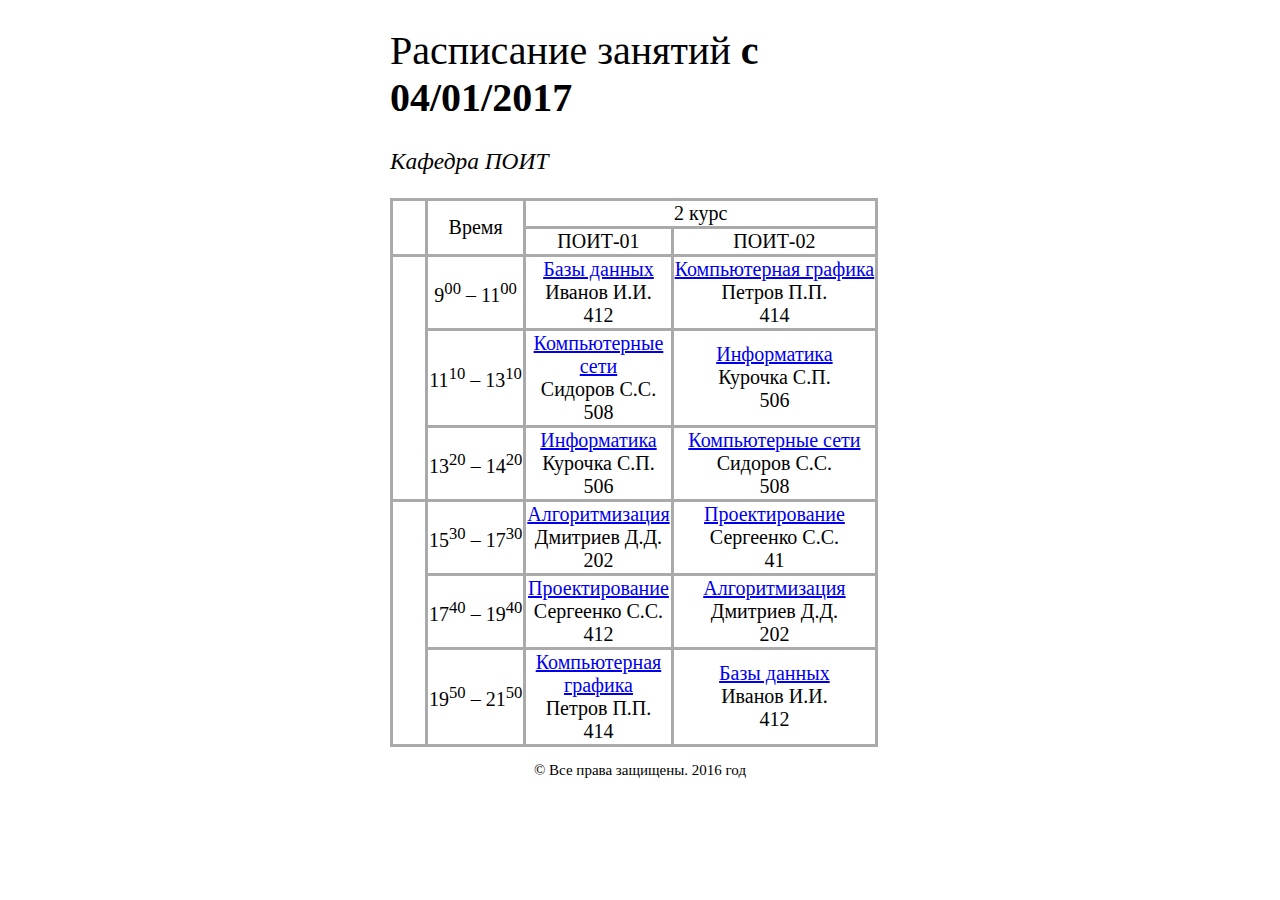
==== index.html @ 6c980a1d "index.html and index1.html with css" ====
<!DOCTYPE html>

<html>
    <head>
        <title>БГУИР</title>
        <meta charset="UTF-8">
        <link href="style.css" rel="stylesheet" type="text/css">
    </head>
    <body>
        <div>
        <h1>Расписание занятий <span class="bold">с 04/01/2017</span></h1>
        <h3><span class="italic">Кафедра ПОИТ</span></h3>
        <table>
            <tr>
                <td rowspan="2" class="first-column"></td>
                <td rowspan="2">Время</td>
                <td colspan="2">2 курс</td>   
            </tr>

            <tr>
                <td class="first-column">ПОИТ-01</td>
                <td>ПОИТ-02</td>
            </tr>

            <tr>
                <td rowspan="3" class="first-column"></td>
                <td>9<sup>00</sup> – 11<sup>00</sup></td>
                <td><a href="http://127.0.0.1:5500/index1.html">Базы данных</a><br>Иванов И.И.<br>412</td>
                <td><a href="http://127.0.0.1:5500/index1.html">Компьютерная графика</a><br> Петров П.П.<br>414</td>
            </tr>

            <tr>
                <td>11<sup>10</sup> – 13<sup>10</sup></td>
                <td><a href="http://127.0.0.1:5500/index1.html">Компьютерные сети</a><br> Сидоров С.С.<br>508</td>
                <td><a href="http://127.0.0.1:5500/index1.html">Информатика</a><br>Курочка С.П.<br>506</td>
            </tr>

            <tr>
                <td>13<sup>20</sup> – 14<sup>20</sup></td>
                <td><a href="http://127.0.0.1:5500/index1.html">Информатика</a><br>Курочка С.П.<br>506</td>
                <td><a href="http://127.0.0.1:5500/index1.html">Компьютерные сети</a><br>Сидоров С.С.<br>508</td>
            </tr>

            <tr>
                <td rowspan="3" class="first-column"></td>
                <td>15<sup>30</sup> – 17<sup>30</sup></td>
                <td><a href="http://127.0.0.1:5500/index1.html">Алгоритмизация</a><br>Дмитриев Д.Д.<br>202</td>
                <td><a href="http://127.0.0.1:5500/index1.html">Проектирование</a><br>Сергеенко С.С.<br>41</td>
            </tr>

            <tr>
                <td>17<sup>40</sup> – 19<sup>40</sup></td>
                <td><a href="http://127.0.0.1:5500/index1.html">Проектирование</a><br>Сергеенко С.С.<br>412</td>
                <td><a href="http://127.0.0.1:5500/index1.html">Алгоритмизация</a><br>Дмитриев Д.Д.<br>202</td>
            </tr>

            <tr>
                <td>19<sup>50</sup> – 21<sup>50</sup></td>
                <td><a href="http://127.0.0.1:5500/index1.html">Компьютерная графика</a><br>Петров П.П.<br>414</td>
                <td><a href="http://127.0.0.1:5500/index1.html">Базы данных</a><br>Иванов И.И.<br>412</td>
            </tr>
        </table>
        <p>© Все права защищены. 2016 год</p>
     
    </div>

    </body>
</html>
---- style.css ----
body {
    font-size: 20px;    
}


h1, h3 {
    font-weight: normal;
}


span.bold {
    font-weight: bold;
}

span.italic {
    font-style: italic;
}

table {
    border-style: solid;
    border-width: 3px;
    border-color: #aaa;
    border-collapse: collapse;

}

td {
    border-style: solid;
    border-width: 3px;
    border-color: #aaa;
    text-align: center;
}

.first-column {
    width: 30px;
} 
p {
    font-size: 15px;
    text-align: center;
}
div {
    text-align: left;
    width: 500px;
    /* width: 100%; */
    margin-top: 0;
    margin-left: auto;
    margin-right: auto;
    margin-bottom: 0;
}

/* hr {
    border: none; /* Убираем границу */
    background-color: rgb(5, 5, 5); /* Цвет линии */
    color: rgba(5, 5, 5); /* Цвет линии для IE6-7 */
    height: 2px; /* Толщина линии */
   } */
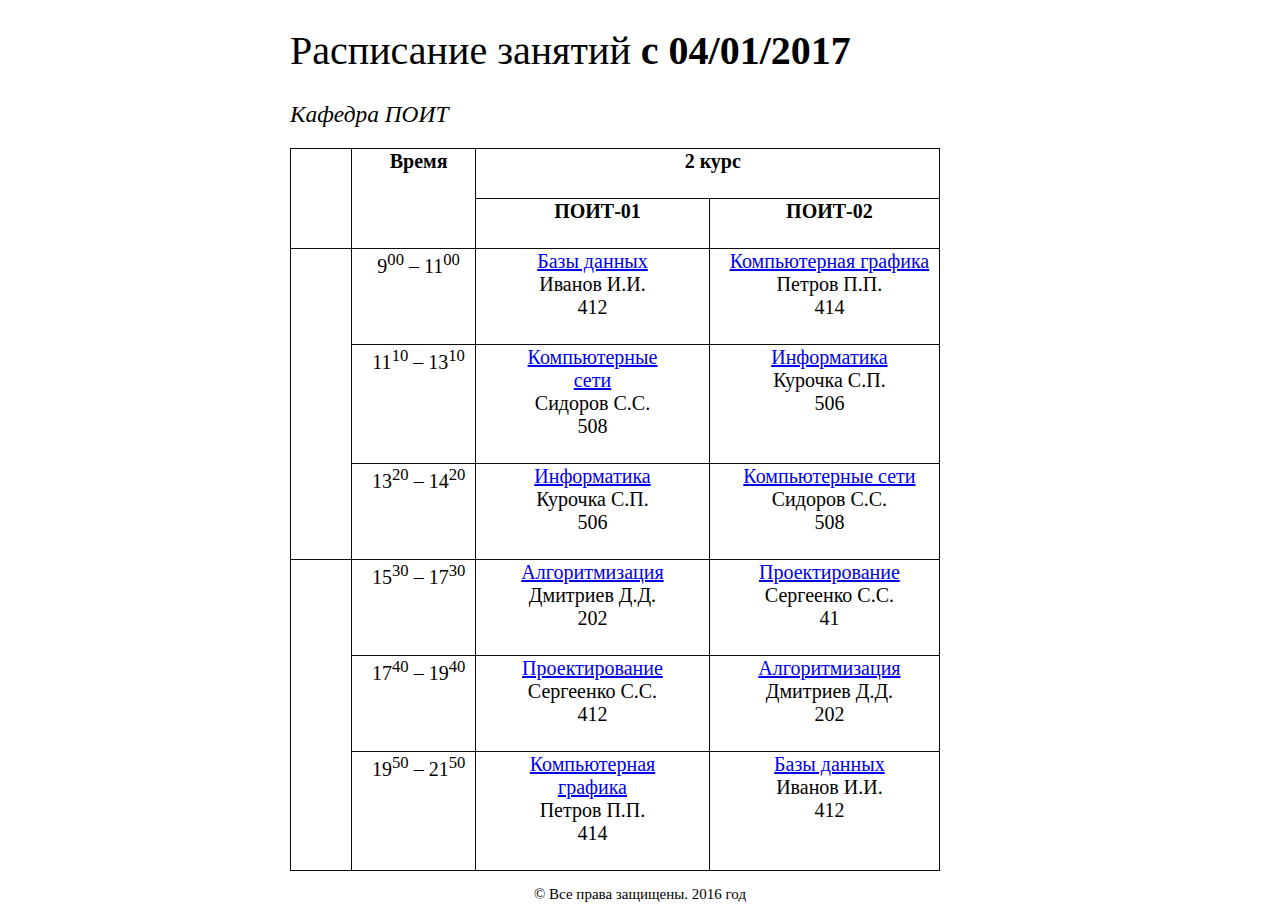
==== commit 15bfeede: "BGUIR" ====
--- a/index.html
+++ b/index.html
@@ -9,15 +9,15 @@
     <body>
         <div>
         <h1>Расписание занятий <span class="bold">с 04/01/2017</span></h1>
-        <h3><span class="italic">Кафедра ПОИТ</span></h3>
+        <h3 class="modified"><span class="italic">Кафедра ПОИТ</span></h3>
         <table>
-            <tr>
+            <tr class="bold">
                 <td rowspan="2" class="first-column"></td>
                 <td rowspan="2">Время</td>
                 <td colspan="2">2 курс</td>   
             </tr>
 
-            <tr>
+            <tr class="bold">
                 <td class="first-column">ПОИТ-01</td>
                 <td>ПОИТ-02</td>
             </tr>
@@ -25,39 +25,39 @@
             <tr>
                 <td rowspan="3" class="first-column"></td>
                 <td>9<sup>00</sup> – 11<sup>00</sup></td>
-                <td><a href="http://127.0.0.1:5500/index1.html">Базы данных</a><br>Иванов И.И.<br>412</td>
-                <td><a href="http://127.0.0.1:5500/index1.html">Компьютерная графика</a><br> Петров П.П.<br>414</td>
+                <td class="width-fix"><a href="index1.html#data-base">Базы данных</a><br>Иванов И.И.<br>412</td>
+                <td><a href="index1.html#graph">Компьютерная графика</a><br> Петров П.П.<br>414</td>
             </tr>
 
             <tr>
                 <td>11<sup>10</sup> – 13<sup>10</sup></td>
-                <td><a href="http://127.0.0.1:5500/index1.html">Компьютерные сети</a><br> Сидоров С.С.<br>508</td>
-                <td><a href="http://127.0.0.1:5500/index1.html">Информатика</a><br>Курочка С.П.<br>506</td>
+                <td class="width-fix"><a href="index1.html#net">Компьютерные сети</a><br> Сидоров С.С.<br>508</td>
+                <td><a href="index1.html#inf">Информатика</a><br>Курочка С.П.<br>506</td>
             </tr>
 
             <tr>
                 <td>13<sup>20</sup> – 14<sup>20</sup></td>
-                <td><a href="http://127.0.0.1:5500/index1.html">Информатика</a><br>Курочка С.П.<br>506</td>
-                <td><a href="http://127.0.0.1:5500/index1.html">Компьютерные сети</a><br>Сидоров С.С.<br>508</td>
+                <td class="width-fix"><a href="index1.html#inf">Информатика</a><br>Курочка С.П.<br>506</td>
+                <td><a href="index1.html#net">Компьютерные сети</a><br>Сидоров С.С.<br>508</td>
             </tr>
 
             <tr>
                 <td rowspan="3" class="first-column"></td>
                 <td>15<sup>30</sup> – 17<sup>30</sup></td>
-                <td><a href="http://127.0.0.1:5500/index1.html">Алгоритмизация</a><br>Дмитриев Д.Д.<br>202</td>
-                <td><a href="http://127.0.0.1:5500/index1.html">Проектирование</a><br>Сергеенко С.С.<br>41</td>
+                <td class="width-fix"><a href="index1.html#algo">Алгоритмизация</a><br>Дмитриев Д.Д.<br>202</td>
+                <td><a href="index1.html#pro">Проектирование</a><br>Сергеенко С.С.<br>41</td>
             </tr>
 
             <tr>
                 <td>17<sup>40</sup> – 19<sup>40</sup></td>
-                <td><a href="http://127.0.0.1:5500/index1.html">Проектирование</a><br>Сергеенко С.С.<br>412</td>
-                <td><a href="http://127.0.0.1:5500/index1.html">Алгоритмизация</a><br>Дмитриев Д.Д.<br>202</td>
+                <td class="width-fix"><a href="index1.html#pro">Проектирование</a><br>Сергеенко С.С.<br>412</td>
+                <td><a href="index1.html#algo">Алгоритмизация</a><br>Дмитриев Д.Д.<br>202</td>
             </tr>
 
             <tr>
                 <td>19<sup>50</sup> – 21<sup>50</sup></td>
-                <td><a href="http://127.0.0.1:5500/index1.html">Компьютерная графика</a><br>Петров П.П.<br>414</td>
-                <td><a href="http://127.0.0.1:5500/index1.html">Базы данных</a><br>Иванов И.И.<br>412</td>
+                <td class="width-fix"><a href="index1.html#graph">Компьютерная графика</a><br>Петров П.П.<br>414</td>
+                <td><a href="index1.html#data-base">Базы данных</a><br>Иванов И.И.<br>412</td>
             </tr>
         </table>
         <p>© Все права защищены. 2016 год</p>
--- a/style.css
+++ b/style.css
@@ -7,8 +7,15 @@
     font-weight: normal;
 }
 
+h3 {
+    margin-bottom: 0;
+}
 
-span.bold {
+.modified {
+    margin-bottom: 20px;
+}
+
+.bold {
     font-weight: bold;
 }
 
@@ -17,18 +24,23 @@
 }
 
 table {
-    border-style: solid;
-    border-width: 3px;
-    border-color: #aaa;
     border-collapse: collapse;
-
 }
 
 td {
     border-style: solid;
-    border-width: 3px;
-    border-color: #aaa;
+    border-width: 1px;
+    border-color: rgb(12, 12, 12);
     text-align: center;
+    padding-left: 20px;
+    padding-right: 10px;
+    padding-bottom: 25px;
+    vertical-align: top;
+}
+
+.width-fix {
+    padding-left: 45px;
+    padding-right: 45px;
 }
 
 .first-column {
@@ -40,17 +52,30 @@
 }
 div {
     text-align: left;
-    width: 500px;
-    /* width: 100%; */
+    width: 700px;
     margin-top: 0;
     margin-left: auto;
     margin-right: auto;
     margin-bottom: 0;
 }
 
+ol {
+    border-bottom-color: black;
+    border-bottom-style: solid;
+    border-bottom-width: 2px;
+    padding-bottom: 25px;
+    padding-left: 0;
+    list-style-position: inside;
+    margin-top: 0;
+}
+
+li {
+    text-indent: 30px;
+}
+
 /* hr {
-    border: none; /* Убираем границу */
-    background-color: rgb(5, 5, 5); /* Цвет линии */
-    color: rgba(5, 5, 5); /* Цвет линии для IE6-7 */
-    height: 2px; /* Толщина линии */
+    border: none;
+    background-color: rgb(5, 5, 5);
+    color: rgba(5, 5, 5);
+    height: 2px;
    } */